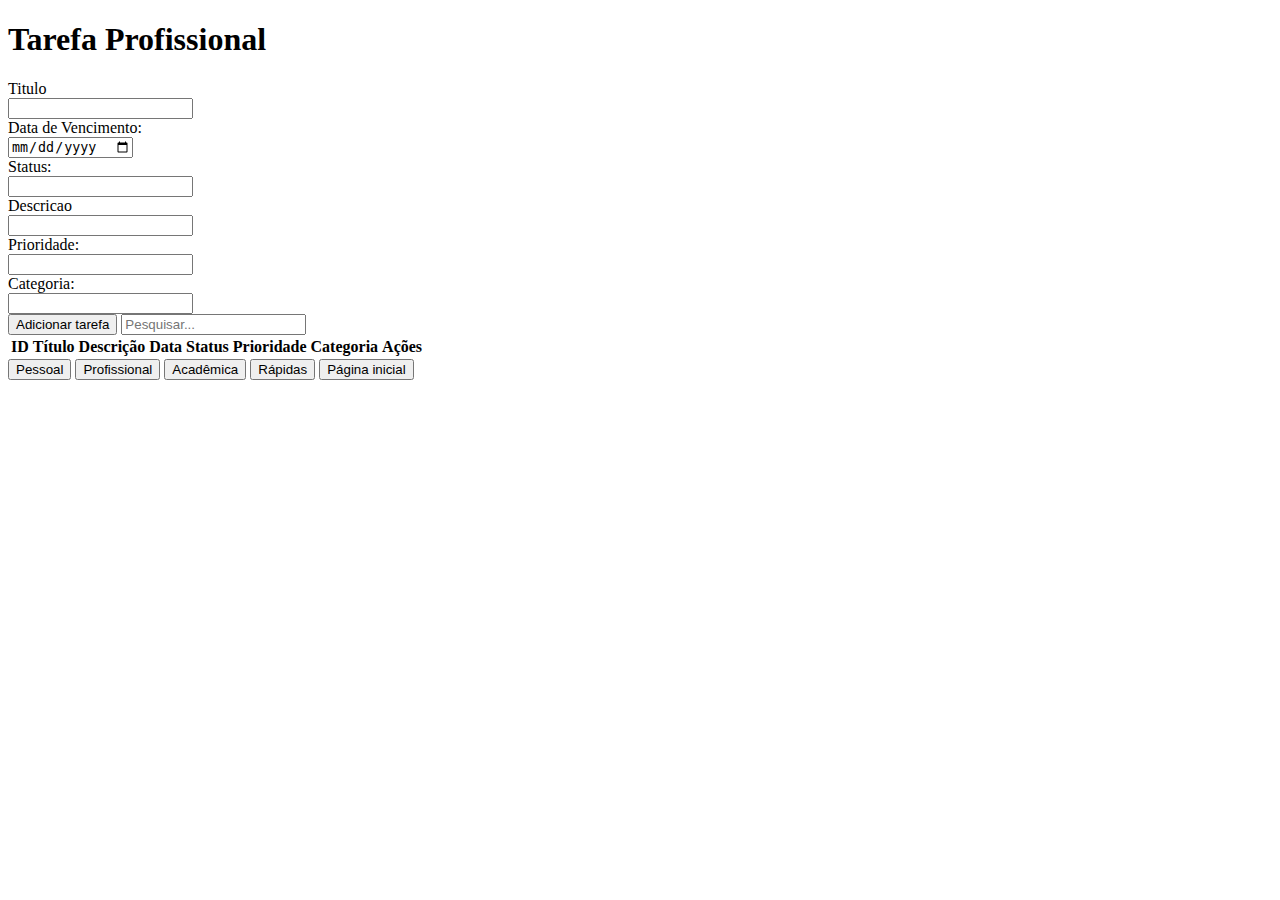
==== html/profissional.html @ 90ef341e "Primeira Versão" ====
<!DOCTYPE html>
<html lang="pt-br">
<head>
    <meta charset="UTF-8">
    <meta name="viewport" content="width=device-width, initial-scale=1.0">
    <script src="script.js"></script>
    <link rel="stylesheet" href="style.css">
    <title>Profissional</title>
</head>
<body>
    <h1 id="tarefa">Tarefa Profissional</h1>
    <div class="main-container">
        <section class="content">
            <div class="container">
                <div class="box" id="lado-esquerdo">
                    <label for="titulo">Titulo<br></label>
                    <input id="titulo" type="text"><br>
                    <label for="datavencimento">Data de Vencimento:<br></label>
                    <input id="datavencimento" type="date"><br>
                    <label for="status">Status:<br></label>
                    <input id="status" type="text"><br>
                </div>
                
                <div class="box" id="lado-direito">
                    <label for="descricao">Descricao<br></label>
                    <input id="descricao" type="text"><br>
                    <label for="prioridade">Prioridade:<br></label>
                    <input id="prioridade" type="text"><br>
                    <label for="categoria">Categoria:<br></label>
                    <input id="categoria" type="text"><br>
                </div>
            </div>
            <div id="mensagem" style="display:none;"></div>
            <button id="btnAdicionarTarefa" type="button">Adicionar tarefa</button>
            <input id="pesquisa" type="search" placeholder="Pesquisar...">
            <br>
            <table id="tabela">
                <thead>
                    <tr>
                        <th>ID</th>
                        <th>Título</th>
                        <th>Descrição</th>
                        <th>Data</th>
                        <th>Status</th>
                        <th>Prioridade</th>
                        <th>Categoria</th>
                        <th>Ações</th>
                    </tr>
                </thead>
                <tbody></tbody>
            </table>
        </section>
        <aside id="asidegeral">
            <a href="pessoal.html"><button id="btnpessoal" type="button">Pessoal</button></a>
            <a href="profissional.html"><button id="btnprofissional" type="button">Profissional</button></a>
            <a href="academica.html"><button id="btnacademica" type="button">Acadêmica</button></a>
            <a href="rapidas.html"><button id="btnacademica" type="button">Rápidas</button></a>
            <a href="main.html"><button id="btmain" type="button">Página inicial</button></a>
        </aside>
    </body>
</html>
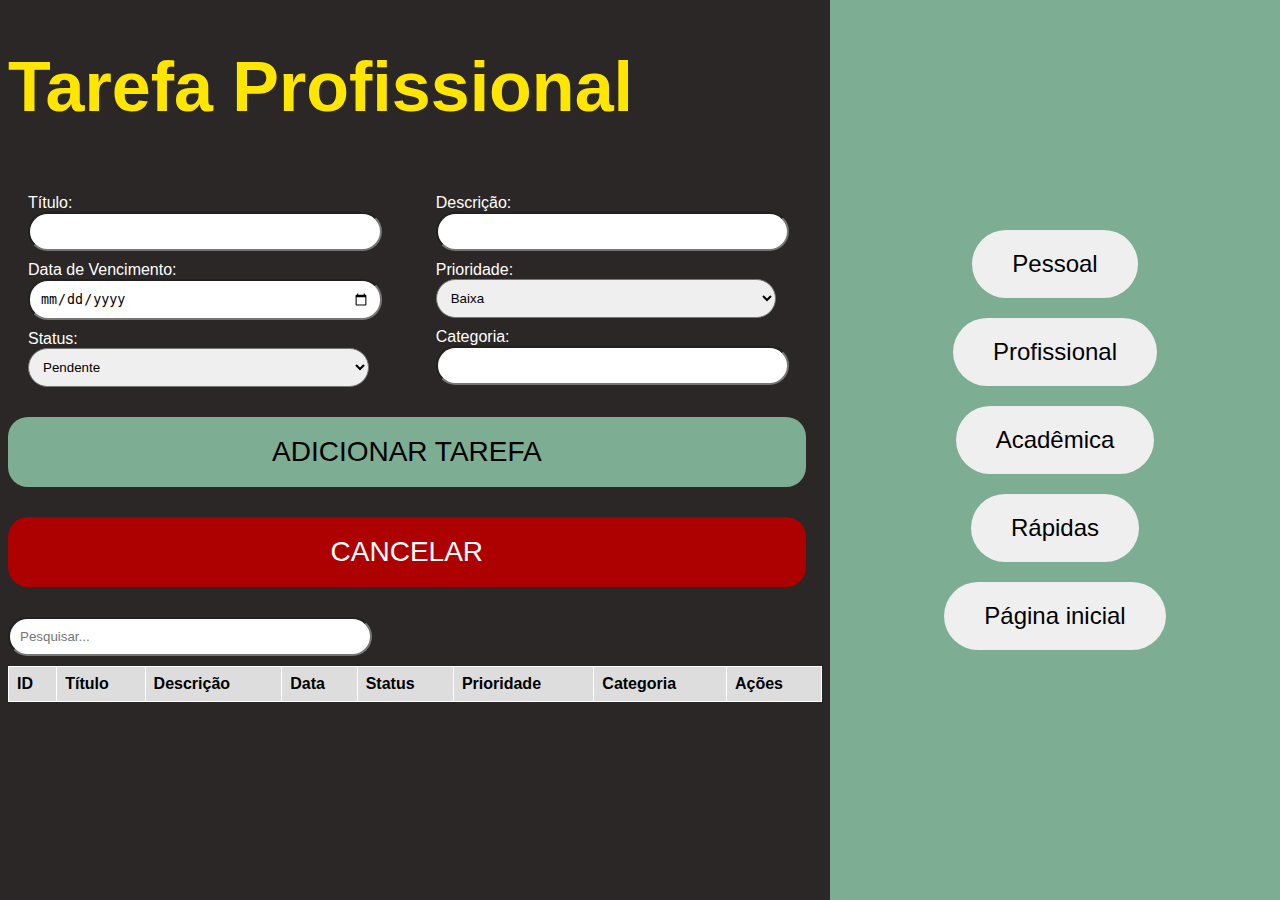
==== commit 7d67a639: "Todos html" ====
--- a/html/profissional.html
+++ b/html/profissional.html
@@ -3,59 +3,67 @@
 <head>
     <meta charset="UTF-8">
     <meta name="viewport" content="width=device-width, initial-scale=1.0">
-    <script src="script.js"></script>
-    <link rel="stylesheet" href="style.css">
+    <script src="../js/profissional.js"></script>
+    <link rel="stylesheet" href="../css/style.css">
     <title>Profissional</title>
 </head>
 <body>
     <h1 id="tarefa">Tarefa Profissional</h1>
-    <div class="main-container">
-        <section class="content">
-            <div class="container">
-                <div class="box" id="lado-esquerdo">
-                    <label for="titulo">Titulo<br></label>
-                    <input id="titulo" type="text"><br>
-                    <label for="datavencimento">Data de Vencimento:<br></label>
-                    <input id="datavencimento" type="date"><br>
-                    <label for="status">Status:<br></label>
-                    <input id="status" type="text"><br>
-                </div>
-                
-                <div class="box" id="lado-direito">
-                    <label for="descricao">Descricao<br></label>
-                    <input id="descricao" type="text"><br>
-                    <label for="prioridade">Prioridade:<br></label>
-                    <input id="prioridade" type="text"><br>
-                    <label for="categoria">Categoria:<br></label>
-                    <input id="categoria" type="text"><br>
-                </div>
+    <section class="content">
+        <div class="container">
+            <div class="box" id="lado-esquerdo">
+                <label for="titulo">Título:<br></label>
+                <input id="titulo" type="text"><br>
+                <label for="datavencimento">Data de Vencimento:<br></label>
+                <input id="datavencimento" type="date"><br>
+                <label for="status">Status:<br></label>
+                <select id="status">
+                    <option value="Pendente">Pendente</option>
+                    <option value="Encerrada">Encerrada</option>
+                </select>
             </div>
-            <div id="mensagem" style="display:none;"></div>
-            <button id="btnAdicionarTarefa" type="button">Adicionar tarefa</button>
+            
+            <div class="box" id="lado-direito">
+                <label for="descricao">Descrição:<br></label>
+                <input id="descricao" type="text"><br>
+                <label for="prioridade">Prioridade:<br></label>
+                <select id="prioridade">
+                    <option value="Baixa">Baixa</option>
+                    <option value="Média">Média</option>
+                    <option value="Alta">Alta</option>
+                </select>
+                <label for="categoria">Categoria:<br></label>
+                <input id="categoria" type="text"><br>
+            </div>
+        </div>
+        <div id="mensagem" style="display:none;"></div>
+        <button id="btnAdicionarTarefa" type="button">ADICIONAR TAREFA</button>
+        <button id="btnCancelar" type="button">CANCELAR</button>
+        <div class="pesquisar">
             <input id="pesquisa" type="search" placeholder="Pesquisar...">
-            <br>
-            <table id="tabela">
-                <thead>
-                    <tr>
-                        <th>ID</th>
-                        <th>Título</th>
-                        <th>Descrição</th>
-                        <th>Data</th>
-                        <th>Status</th>
-                        <th>Prioridade</th>
-                        <th>Categoria</th>
-                        <th>Ações</th>
-                    </tr>
-                </thead>
-                <tbody></tbody>
-            </table>
-        </section>
-        <aside id="asidegeral">
-            <a href="pessoal.html"><button id="btnpessoal" type="button">Pessoal</button></a>
-            <a href="profissional.html"><button id="btnprofissional" type="button">Profissional</button></a>
-            <a href="academica.html"><button id="btnacademica" type="button">Acadêmica</button></a>
-            <a href="rapidas.html"><button id="btnacademica" type="button">Rápidas</button></a>
-            <a href="main.html"><button id="btmain" type="button">Página inicial</button></a>
-        </aside>
-    </body>
-</html>+        </div>
+        <table id="tabela">
+            <thead>
+                <tr>
+                    <th>ID</th>
+                    <th>Título</th>
+                    <th>Descrição</th>
+                    <th>Data</th>
+                    <th>Status</th>
+                    <th>Prioridade</th>
+                    <th>Categoria</th>
+                    <th>Ações</th>
+                </tr>
+            </thead>
+            <tbody></tbody>
+        </table>
+    </section>
+    <aside id="asidegeral">
+        <a href="../html/pessoal.html"><button id="btnpessoal" type="button">Pessoal</button></a>
+        <a href="../html/profissional.html"><button id="btnprofissional" type="button">Profissional</button></a>
+        <a href="../html/academica.html"><button id="btnacademica" type="button">Acadêmica</button></a>
+        <a href="../html/rapidas.html"><button id="btnacademica" type="button">Rápidas</button></a>
+        <a href="../index.html"><button id="btmain" type="button">Página inicial</button></a>
+    </aside>
+</body>
+</html>
--- a/css/style.css
+++ b/css/style.css
@@ -0,0 +1,397 @@
+header{
+    height: 150px;
+    background-color: #2B2726 ;    
+    justify-content: center; 
+    font-size:30px
+}
+#todo{
+    color: white;
+    font-family: Impact, Haettenschweiler, 'Arial Narrow Bold', sans-serif;
+    margin-left: 20px;
+}
+body{
+    background-color:#2B2726 ;
+}
+
+#title{
+    background-color:#7DAD93 ;
+}
+#frase{
+    font-family:  'Segoe UI', Tahoma, Geneva, Verdana, sans-serif;
+    font-size: 70px;
+    color: #2B2726;
+    font-style: bold;
+}
+#descricao{
+    font-family: 'Gill Sans', 'Gill Sans MT', Calibri, 'Trebuchet MS', sans-serif, Arial, sans-serif; 
+    color: #2B2726;
+    font-weight: 300;
+}
+
+#btnComecar{
+    font-family: 'Franklin Gothic Medium', 'Arial Narrow', Arial, sans-serif;
+    border-radius: 10px;
+    font-size: 30px;
+    height: 70px;
+    width: 400px;
+    background-color:#2B2726 ;
+    color: white;
+    margin-top: 350px;
+    text-align: center;
+}
+
+#inicio {
+    height: 600px;
+    display: flex;
+    justify-content: center; 
+    align-items: center; 
+    background-color: #7DAD93; 
+    font-size: 120%;
+    margin-bottom: 10px;
+}
+
+#opcoes {
+    background-color: #2B2726;
+    color: #FEE600;
+    text-align: center;
+    font-family: 'Segoe UI', Tahoma, Geneva, Verdana, sans-serif;
+    font-size: 70px;
+    padding: 20px;
+    width: calc(100% - 450px); /* Largura total menos a largura do aside */
+    float: left; /* Alinha à esquerda */
+    box-sizing: border-box;
+    margin-top: 200px; /* Adicionando margem superior */
+}
+
+#asidemain {
+    background-color: #7DAD93;
+    padding: 20px;
+    width: 450px;
+    height: 100vh; /* Preenche a altura da tela */
+    display: flex;
+    flex-direction: column;
+    align-items: center;
+    justify-content: center;
+    box-sizing: border-box;
+}
+
+#asidegeral {
+    background-color: #7DAD93;
+    padding: 20px;
+    width: 450px;
+    height: 100vh;
+    display: flex;
+    flex-direction: column;
+    align-items: center;
+    justify-content: center;
+    box-sizing: border-box;
+    position: fixed; /* Torna o elemento fixo */
+    top: 0;
+    right: 0; /* Posiciona o elemento no lado direito */
+}
+
+aside button {
+    font-family: 'Franklin Gothic Medium', 'Arial Narrow', Arial, sans-serif;
+    font-size: 24px; /* Aumentando o tamanho da fonte */
+    margin-bottom: 20px; /* Reduzindo a margem inferior */
+    transition: background-color 0.3s;
+    border-radius: 50px; /* Ajustado para tornar os botões mais redondos */
+    padding: 20px 40px; /* Aumentando o preenchimento interno */
+    border: none; /* Removido contorno */
+    cursor: pointer;
+}
+
+aside button:hover {
+    background-color: #FEE600;
+    color: white;
+}
+
+.container {
+    display: flex; 
+    justify-content: space-between; 
+    width: 100%; 
+    color: white;
+    padding: 0; 
+    position: relative;
+    margin-right: 450px; /* Adicionando margem à direita */
+}
+
+.content {
+    width: calc(100% - 450px); /* Largura total menos a largura do aside */
+    font-family: 'Franklin Gothic Medium', 'Arial Narrow', Arial, sans-serif;
+}
+.box {
+    width: 45%; 
+    padding: 20px;
+    border-radius: 20px; 
+}
+input {
+    border-radius: 20px;
+    width: 90%; 
+    padding: 10px; 
+    margin-bottom: 10px; 
+    margin-right: 450px; /* Adicionando margem à direita */
+}
+
+#btnAdicionarTarefa {
+    border-radius: 20px; 
+    padding: 15px; 
+    font-size: 28px; 
+    height: 70px;
+    width: 98%;
+    align-items: center;
+    margin-bottom: 30px;
+    background-color: #7DAD93; 
+    color: black; 
+    border: none; 
+    cursor: pointer;
+    transition: background-color 0.3s;
+    font-family: 'Franklin Gothic Medium', 'Arial Narrow', Arial, sans-serif;
+}
+
+#btnCancelar {
+    border-radius: 20px; 
+    padding: 15px; 
+    font-size: 28px; 
+    height: 70px;
+    width: 98%;
+    align-items: center;
+    margin-bottom: 30px;
+    background-color: #ad0000; 
+    color: white; 
+    border: none; 
+    cursor: pointer;
+    transition: background-color 0.3s;
+    font-family: 'Franklin Gothic Medium', 'Arial Narrow', Arial, sans-serif;
+}
+
+#btnAdicionarTarefa:hover {
+    background-color: #5c8d6e; /* Altera a cor de fundo ao passar o mouse */
+}
+
+#btnAdicionarTarefa:active {
+    background-color: #446d52; /* Altera a cor de fundo quando clicado */
+}
+.pesquisar {
+    display: flex; /* Define o contêiner como flexível */
+    align-items: right; /* Alinha os itens verticalmente */
+}
+
+#pesquisa {
+    border-radius: 30px; /* Adicionando borda arredondada apenas no canto esquerdo */
+    width: 98%;
+    align-items: right;
+    align-self: right;
+}
+
+.icone-pesquisa {
+    background-color: transparent;
+    border: none;
+    cursor: pointer;
+    padding: 10px; /* Adicionando um preenchimento ao botão para torná-lo mais clicável */
+    border-radius: 30px; /* Adicionando borda arredondada apenas no canto direito */
+}
+
+.icone-pesquisa img {
+    width: 100%;
+    height: auto;
+}
+
+select {
+    border-radius: 20px;
+    width: 93%;
+    padding: 10px;
+    margin-bottom: 10px;
+}
+
+#tarefa{
+    background-color:#2B2726 ;
+    color: #FEE600;
+    font-family:  'Segoe UI', Tahoma, Geneva, Verdana, sans-serif;
+    font-size: 70px;
+}
+table {
+    width: 100%; 
+    border-collapse: collapse; 
+}
+
+th, td {
+    border: 1px solid #ffffff; 
+    padding: 8px; 
+    text-align: left; 
+}
+
+th {
+    background-color: #dddddd;
+
+}
+
+td {
+    color:white;
+}
+
+footer{
+    color:white;
+    justify-content: center;
+    
+}
+
+#btn-new-task {
+    border-radius: 50%; 
+    padding: 15px; 
+    font-size: 18px; 
+    height: 50px;  /* Ajuste a altura conforme necessário */
+    width: 50px;   /* Ajuste a largura conforme necessário */
+    border: none; 
+    cursor: pointer;
+    transition: background-color 0.3s;
+    background-color: grey;
+    color: white;
+    display: flex; /* Usar flexbox */
+    justify-content: center; /* Centraliza horizontalmente */
+    align-items: center; /* Centraliza verticalmente */
+    text-align: center; /* Garante que o texto esteja centralizado */
+    display: flex; /* Usar flexbox */
+    align-items: center; /* Centraliza verticalmente */
+}
+
+#btn-new-task:hover{
+    background-color:#FEE600; 
+}
+
+#to-do-list{
+    display: flex;
+    flex-direction: column;
+    gap: 1rem;
+    padding: 0;
+}
+
+#to-do-list li{
+    list-style-type:none;
+    font-size:1.4rem;
+    text-transform: capitalize;
+    display: flex;
+    align-items: center;
+    justify-content: space-between;
+
+}
+
+#to-do-list li:hover{
+    background-color: black;
+    transition: .4s;
+    border-radius: 1rem;
+    padding-left: 1rem;
+}
+#btn-ok{
+    border: none;
+    background-color: #7DAD93;
+    color:black;
+    padding: .4rem .8rem;
+    border-radius: 50%;
+    width: 50px;
+    height: 50px;
+    display: flex;
+    justify-content: center;
+    align-items: center;
+    cursor: pointer;
+    transition: .4s;
+}
+
+#btn-ok:hover{
+    background-color: #59cd8d;
+}
+
+#tarefasrapidas{
+    background-color: #2B2726;
+    color: #FEE600;
+    text-align: center;
+    font-family: 'Segoe UI', Tahoma, Geneva, Verdana, sans-serif;
+    font-size: 70px;
+    padding: 20px;
+    margin-right: 450px; 
+}
+
+.content--add-item {
+    display: flex; /* Usar flexbox no contêiner pai */
+    align-items: center; /* Centraliza verticalmente */
+    display: flex; 
+    justify-content: space-between; 
+    width: 100%; 
+    color: white;
+    padding: 0; 
+    position: relative;
+    margin-right: 450px; /* Adicionando margem à direita */
+}
+#to-do-list{
+    background-color: #2B2726;
+    color: white;
+    text-align: center;
+    font-family: 'Segoe UI', Tahoma, Geneva, Verdana, sans-serif;
+    font-size: 70px;
+    padding: 20px;
+    margin-right: 450px; 
+}
+#novatarefa{
+    background-color: #2B2726;
+    color: white;
+    font-family: 'Segoe UI', Tahoma, Geneva, Verdana, sans-serif;
+    font-size: 20px;
+    padding: 20px;
+    margin-right: 450px; 
+}
+
+/* Media query para telas menores */
+@media only screen and (max-width: 768px) {
+    #btnComecar {
+        width: 90%;
+    }
+    
+    #inicio {
+        height: auto;
+        flex-direction: column;
+        align-items: center;
+    }
+    
+    #opcoes {
+        width: 100%;
+        float: none;
+        margin-top: 20px;
+    }
+    
+    #asidemain {
+        position: relative;
+        width: 100%;
+        height: auto;
+        margin-top: 20px;
+        right: auto;
+        display: block;
+    }
+    
+    aside button {
+        padding: 15px 30px;
+    }
+}
+
+/* Media query para telas muito pequenas */
+@media only screen and (max-width: 480px) {
+    #btnComecar {
+        font-size: 24px;
+    }
+    
+    #opcoes {
+        font-size: 40px;
+    }
+    
+    #asidemain {
+        padding: 10px;
+    }
+    
+    /* Ajustes para telas muito pequenas */
+    #frase {
+        font-size: 40px;
+    }
+    
+    #descricao {
+        font-size: 20px;
+    }
+}